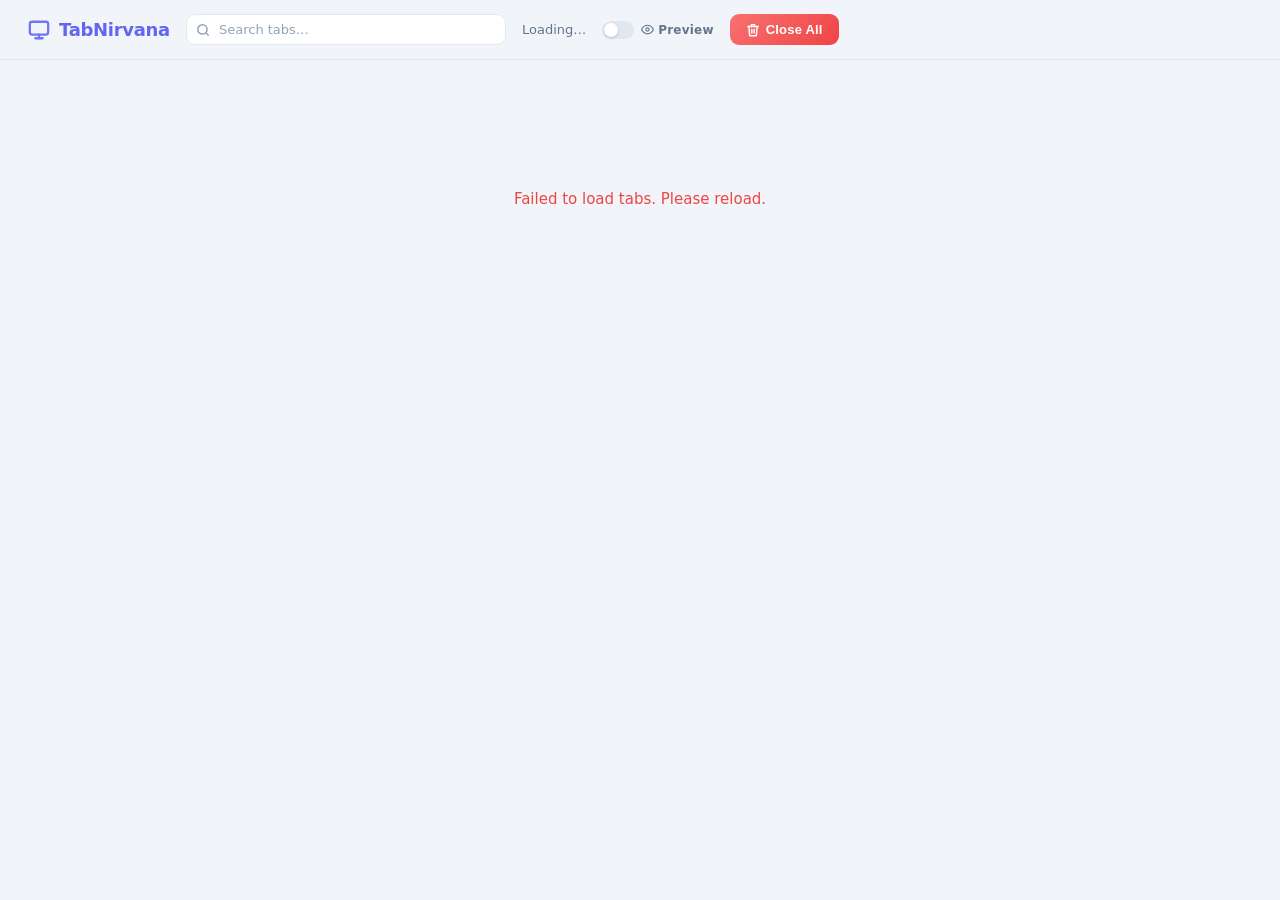
==== summary/index.html @ 6fbabc2b "Initial commit: TabNirvana Chrome extension" ====
<!DOCTYPE html>
<html lang="en">
<head>
  <meta charset="UTF-8">
  <meta name="viewport" content="width=device-width, initial-scale=1.0">
  <title>TabNirvana</title>
  <link rel="stylesheet" href="style.css">
</head>
<body>

  <!-- ── Header ── -->
  <header id="header">
    <div class="header-inner">
      <div class="logo">
        <svg width="22" height="22" viewBox="0 0 24 24" fill="none"
             stroke="currentColor" stroke-width="2.5"
             stroke-linecap="round" stroke-linejoin="round">
          <rect x="2" y="3" width="20" height="14" rx="2.5"/>
          <path d="M8 21h8"/><path d="M12 17v4"/>
        </svg>
        <span>TabNirvana</span>
      </div>
      <div class="search-wrap">
        <svg class="search-icon" width="14" height="14" viewBox="0 0 24 24" fill="none"
             stroke="currentColor" stroke-width="2.5" stroke-linecap="round" stroke-linejoin="round">
          <circle cx="11" cy="11" r="8"/><path d="M21 21l-4.35-4.35"/>
        </svg>
        <input id="search-input" class="search-input" type="search"
               placeholder="Search tabs…" autocomplete="off" spellcheck="false">
        <span id="search-count" class="search-count" hidden></span>
        <button id="search-clear" class="search-clear" hidden aria-label="Clear search">
          <svg width="12" height="12" viewBox="0 0 24 24" fill="none"
               stroke="currentColor" stroke-width="2.8" stroke-linecap="round" stroke-linejoin="round">
            <path d="M18 6L6 18M6 6l12 12"/>
          </svg>
        </button>
      </div>
      <div id="header-stats" class="header-stats">Loading…</div>
      <label class="preview-toggle" title="Enable hover preview (fetches page content on hover)">
        <input type="checkbox" id="hover-toggle">
        <span class="toggle-track"><span class="toggle-thumb"></span></span>
        <span class="toggle-text">
          <svg width="13" height="13" viewBox="0 0 24 24" fill="none" stroke="currentColor"
               stroke-width="2" stroke-linecap="round" stroke-linejoin="round">
            <path d="M1 12s4-8 11-8 11 8 11 8-4 8-11 8-11-8-11-8z"/>
            <circle cx="12" cy="12" r="3"/>
          </svg>
          Preview
        </span>
      </label>
      <button id="close-all-btn" class="btn-danger" title="Close all tabs in this window (except this summary tab)">
        <svg width="14" height="14" viewBox="0 0 24 24" fill="none"
             stroke="currentColor" stroke-width="2.5"
             stroke-linecap="round" stroke-linejoin="round">
          <polyline points="3 6 5 6 21 6"/>
          <path d="M19 6l-1 14a2 2 0 01-2 2H8a2 2 0 01-2-2L5 6"/>
          <path d="M10 11v6M14 11v6"/>
          <path d="M9 6V4a1 1 0 011-1h4a1 1 0 011 1v2"/>
        </svg>
        Close All
      </button>
    </div>
  </header>

  <!-- ── Main Content ── -->
  <main id="main">

    <!-- Loading State -->
    <div id="loading" class="state-loading">
      <div class="spinner"></div>
      <p>Gathering your tabs…</p>
    </div>

    <!-- Masonry Grid -->
    <div id="masonry" class="masonry" hidden></div>

    <!-- Empty / Nirvana State -->
    <div id="empty-state" class="state-empty" hidden>
      <div class="empty-icon">☯</div>
      <h2>Nirvana Achieved</h2>
      <p>All tabs have been released. Your mind is clear.</p>
    </div>

  </main>

  <script src="app.js"></script>
</body>
</html>
---- summary/style.css ----
/* ──────────────────────────────────────────────
   TabNirvana — Summary Page Styles
   Fresh, flat, clean. Masonry layout.
   ────────────────────────────────────────────── */

/* ── Reset ── */
*, *::before, *::after { box-sizing: border-box; margin: 0; padding: 0; }

/* Force [hidden] to win over any display rule in this stylesheet */
[hidden] { display: none !important; }

/* ── Design Tokens ── */
:root {
  --bg:           #f1f5f9;
  --surface:      #ffffff;
  --border:       #e2e8f0;
  --text-primary: #1e293b;
  --text-sec:     #64748b;
  --text-muted:   #94a3b8;
  --accent:       #6366f1;
  --accent-light: #eef2ff;
  --danger:       #ef4444;
  --danger-light: #fef2f2;
  --danger-border:#fecaca;
  --radius-card:  14px;
  --radius-btn:   9px;
  --shadow:       0 2px 12px rgba(0,0,0,.06);
  --shadow-hover: 0 8px 28px rgba(0,0,0,.10);
}

/* ── Body ── */
body {
  background: var(--bg);
  color: var(--text-primary);
  font-family: -apple-system, BlinkMacSystemFont, 'Segoe UI', system-ui, sans-serif;
  min-height: 100vh;
  line-height: 1.5;
  -webkit-font-smoothing: antialiased;
}

/* ── Header ── */
#header {
  position: sticky;
  top: 0;
  z-index: 100;
  background: rgba(241,245,249,.88);
  backdrop-filter: blur(14px);
  -webkit-backdrop-filter: blur(14px);
  border-bottom: 1px solid var(--border);
}

.header-inner {
  max-width: 1440px;
  margin: 0 auto;
  padding: 14px 28px;
  display: flex;
  align-items: center;
  gap: 16px;
}

/* Logo */
.logo {
  display: flex;
  align-items: center;
  gap: 9px;
  font-size: 18px;
  font-weight: 800;
  color: var(--accent);
  flex-shrink: 0;
  letter-spacing: -.3px;
}

.logo svg { opacity: .9; }

/* ── Search ── */
.search-wrap {
  position: relative;
  display: flex;
  align-items: center;
  flex: 1;
  max-width: 320px;
}

.search-icon {
  position: absolute;
  left: 10px;
  color: var(--text-muted);
  pointer-events: none;
  flex-shrink: 0;
}

.search-input {
  width: 100%;
  padding: 7px 10px 7px 32px;
  background: var(--surface);
  border: 1.5px solid var(--border);
  border-radius: var(--radius-btn);
  font-size: 13px;
  color: var(--text-primary);
  font-family: inherit;
  outline: none;
  transition: border-color .15s, box-shadow .15s;
  /* remove native search cancel button */
  -webkit-appearance: none;
}

.search-input::placeholder { color: var(--text-muted); }

.search-input:focus {
  border-color: var(--accent);
  box-shadow: 0 0 0 3px rgba(99,102,241,.12);
}

/* hide native × in WebKit */
.search-input::-webkit-search-cancel-button { display: none; }

.search-count {
  position: absolute;
  right: 32px;
  font-size: 11px;
  font-weight: 600;
  color: var(--text-muted);
  pointer-events: none;
}

/* ── Search clear button ── */
.search-clear {
  position: absolute;
  right: 6px;
  display: flex;
  align-items: center;
  justify-content: center;
  width: 20px;
  height: 20px;
  background: var(--border);
  border: none;
  border-radius: 50%;
  cursor: pointer;
  color: var(--text-sec);
  padding: 0;
  transition: background .12s, color .12s, transform .12s;
  flex-shrink: 0;
}

.search-clear:hover {
  background: #cbd5e1;
  color: var(--text-primary);
  transform: scale(1.1);
}

.search-clear:active { transform: scale(.9); }

/* Stats */
.header-stats {
  font-size: 13px;
  color: var(--text-sec);
  font-weight: 500;
  flex-shrink: 0;
}

/* ── Hover Preview Toggle ── */
.preview-toggle {
  display: flex;
  align-items: center;
  gap: 7px;
  cursor: pointer;
  flex-shrink: 0;
  user-select: none;
}

#hover-toggle { display: none; }

.toggle-track {
  position: relative;
  width: 32px;
  height: 18px;
  background: var(--border);
  border-radius: 9px;
  flex-shrink: 0;
  transition: background .2s;
}

#hover-toggle:checked + .toggle-track { background: var(--accent); }

.toggle-thumb {
  position: absolute;
  top: 2px;
  left: 2px;
  width: 14px;
  height: 14px;
  background: #fff;
  border-radius: 50%;
  box-shadow: 0 1px 3px rgba(0,0,0,.2);
  transition: left .18s cubic-bezier(.34,1.56,.64,1);
}

#hover-toggle:checked + .toggle-track .toggle-thumb { left: 16px; }

.toggle-text {
  display: flex;
  align-items: center;
  gap: 4px;
  font-size: 12px;
  font-weight: 600;
  color: var(--text-sec);
  letter-spacing: .2px;
}

/* Danger button */
.btn-danger {
  display: flex;
  align-items: center;
  gap: 6px;
  padding: 8px 16px;
  background: linear-gradient(135deg, #f87171, #ef4444);
  color: #fff;
  border: none;
  border-radius: var(--radius-btn);
  font-size: 13px;
  font-weight: 700;
  cursor: pointer;
  flex-shrink: 0;
  letter-spacing: .2px;
  transition: transform .15s, box-shadow .15s;
}

.btn-danger:hover {
  transform: translateY(-1px);
  box-shadow: 0 4px 14px rgba(239,68,68,.45);
}

.btn-danger:active { transform: scale(.96); }

/* ── Main ── */
#main {
  max-width: 1440px;
  margin: 0 auto;
  padding: 28px 28px 60px;
}

/* ── Loading State ── */
.state-loading {
  display: flex;
  flex-direction: column;
  align-items: center;
  gap: 16px;
  padding: 100px 0;
  color: var(--text-sec);
  font-size: 15px;
}

.spinner {
  width: 36px;
  height: 36px;
  border: 3px solid var(--border);
  border-top-color: var(--accent);
  border-radius: 50%;
  animation: spin .7s linear infinite;
}

@keyframes spin { to { transform: rotate(360deg); } }

/* ── Empty State ── */
.state-empty {
  display: flex;
  flex-direction: column;
  align-items: center;
  justify-content: center;
  gap: 14px;
  padding: 120px 24px;
  text-align: center;
}

.empty-icon {
  font-size: 56px;
  animation: float 3s ease-in-out infinite;
  filter: drop-shadow(0 4px 12px rgba(99,102,241,.3));
}

@keyframes float {
  0%, 100% { transform: translateY(0); }
  50%       { transform: translateY(-10px); }
}

.state-empty h2 {
  font-size: 24px;
  font-weight: 800;
  color: var(--text-primary);
  letter-spacing: -.3px;
}

.state-empty p {
  font-size: 15px;
  color: var(--text-sec);
  max-width: 280px;
}

/* ── Masonry Grid ── */
.masonry {
  columns: 3 340px;
  column-gap: 18px;
}

/* ── Domain Card ── */
.domain-card {
  break-inside: avoid;
  margin-bottom: 18px;
  background: var(--surface);
  border: 1.5px solid var(--border);
  border-radius: var(--radius-card);
  box-shadow: var(--shadow);
  overflow: hidden;
  animation: card-in .4s cubic-bezier(.34,1.56,.64,1) both;
  transition: box-shadow .2s, border-color .2s;
}

.domain-card:hover {
  box-shadow: var(--shadow-hover);
}

@keyframes card-in {
  from { opacity: 0; transform: translateY(20px) scale(.96); }
  to   { opacity: 1; transform: translateY(0)    scale(1); }
}

/* ── Card Header ── */
.card-header {
  display: flex;
  align-items: center;
  justify-content: space-between;
  gap: 10px;
  padding: 11px 12px;
  border-bottom: 1px solid var(--border);
}

.domain-info {
  display: flex;
  align-items: center;
  gap: 7px;
  min-width: 0;
  flex: 1;
}

.domain-favicon {
  width: 16px;
  height: 16px;
  flex-shrink: 0;
  border-radius: 4px;
}

.domain-name {
  font-size: 13px;
  font-weight: 700;
  color: var(--text-primary);
  white-space: nowrap;
  overflow: hidden;
  text-overflow: ellipsis;
}

.tab-badge {
  font-size: 11px;
  font-weight: 700;
  padding: 2px 8px;
  border-radius: 20px;
  flex-shrink: 0;
  /* color & bg set inline per domain */
}

/* Close-group button */
.close-group-btn {
  display: flex;
  align-items: center;
  gap: 4px;
  padding: 5px 10px;
  background: var(--danger-light);
  color: var(--danger);
  border: 1px solid var(--danger-border);
  border-radius: 8px;
  font-size: 11px;
  font-weight: 700;
  cursor: pointer;
  flex-shrink: 0;
  white-space: nowrap;
  transition: background .15s, transform .15s;
}

.close-group-btn:hover   { background: #fee2e2; transform: scale(1.04); }
.close-group-btn:active  { transform: scale(.95); }

/* ── Tab List ── */
.tab-list {
  list-style: none;
  padding: 6px;
  display: flex;
  flex-direction: column;
  gap: 2px;
}

/* ── Tab Item ── */
.tab-item {
  display: flex;
  align-items: center;
  gap: 2px;
  border-radius: 9px;
  overflow: hidden;
  transition: background .12s;
}

.tab-item:hover { background: #f8fafc; }

/* Clickable left side */
.tab-main {
  flex: 1;
  display: flex;
  align-items: flex-start;
  gap: 9px;
  padding: 8px 10px;
  cursor: pointer;
  border-radius: 9px;
  min-width: 0;
  outline: none;
  transition: background .12s;
}

.tab-main:hover      { background: var(--accent-light); }
.tab-main:focus-visible { outline: 2px solid var(--accent); outline-offset: 1px; }

.tab-favicon {
  width: 16px;
  height: 16px;
  flex-shrink: 0;
  margin-top: 2px;
  border-radius: 4px;
  object-fit: contain;
}

.tab-info { flex: 1; min-width: 0; }

.tab-title-row {
  display: flex;
  align-items: center;
  gap: 0;
  min-width: 0;
}

.tab-title {
  font-size: 13px;
  font-weight: 500;
  color: var(--text-primary);
  white-space: nowrap;
  overflow: hidden;
  text-overflow: ellipsis;
  line-height: 1.45;
}

.tab-preview {
  font-size: 11.5px;
  color: var(--text-sec);
  line-height: 1.45;
  margin-top: 2px;
  display: -webkit-box;
  -webkit-line-clamp: 2;
  -webkit-box-orient: vertical;
  overflow: hidden;
}

/* Close tab button — appears on row hover */
.close-tab-btn {
  flex-shrink: 0;
  width: 26px;
  height: 26px;
  display: flex;
  align-items: center;
  justify-content: center;
  background: transparent;
  border: none;
  border-radius: 7px;
  cursor: pointer;
  color: var(--text-muted);
  opacity: 0;
  margin-right: 6px;
  transition: background .13s, color .13s, opacity .13s, transform .13s;
}

.tab-item:hover .close-tab-btn { opacity: 1; }

.close-tab-btn:hover {
  background: var(--danger-light);
  color: var(--danger);
  transform: scale(1.1);
}

.close-tab-btn:active { transform: scale(.9); }

/* ── Coin Animation ── */
.coin {
  position: fixed;
  width: 22px;
  height: 22px;
  border-radius: 50%;
  pointer-events: none;
  z-index: 99999;

  /* Gold gradient mimicking a real coin */
  background: radial-gradient(circle at 38% 32%, #fff176, #ffd600 45%, #f9a825 75%, #e65100);
  box-shadow:
    0 2px 5px rgba(0,0,0,.35),
    inset 0 1px 3px rgba(255,255,200,.7),
    inset 0 -1px 2px rgba(0,0,0,.25);

  /* Dollar/yen symbol */
  display: flex;
  align-items: center;
  justify-content: center;
  font-size: 9px;
  font-weight: 900;
  color: #c67c00;
  text-shadow: 0 1px 1px rgba(255,255,255,.6);

  /* Motion — tx, ty, dur set inline by JS */
  animation-name: coin-fly;
  animation-timing-function: cubic-bezier(.25,.46,.45,.94);
  animation-fill-mode: forwards;
  animation-duration: .6s;
}

@keyframes coin-fly {
  0% {
    transform: translate(-50%, -50%) scale(1) rotateY(0deg);
    opacity: 1;
  }
  40% {
    opacity: 1;
  }
  100% {
    transform:
      translate(calc(-50% + var(--tx, 0px)), calc(-50% + var(--ty, -60px) + 90px))
      scale(.35)
      rotateY(600deg);
    opacity: 0;
  }
}

/* ── OG Image thumbnail ── */
.tab-thumb {
  flex-shrink: 0;
  width: 72px;
  height: 48px;
  border-radius: 7px;
  object-fit: cover;
  opacity: 0.82;
  background: var(--border);
  margin-left: 6px;
  transition: opacity .15s, transform .15s;
  align-self: center;
}

.tab-main:hover .tab-thumb {
  opacity: 1;
  transform: scale(1.03);
}

/* ── Other-window badge ── */
.win-badge {
  display: inline-flex;
  align-items: center;
  font-size: 10px;
  font-weight: 700;
  color: #6366f1;
  background: #eef2ff;
  border: 1px solid #c7d2fe;
  border-radius: 4px;
  padding: 1px 4px;
  margin-left: 5px;
  flex-shrink: 0;
  white-space: nowrap;
}

/* ── Duplicate URL badge ── */
.dup-badge {
  display: inline-flex;
  align-items: center;
  gap: 2px;
  font-size: 10px;
  font-weight: 700;
  color: #f59e0b;
  background: rgba(245,158,11,.1);
  border: 1px solid rgba(245,158,11,.25);
  border-radius: 5px;
  padding: 1px 5px;
  margin-left: 5px;
  flex-shrink: 0;
  vertical-align: middle;
  white-space: nowrap;
}

/* ── New tab enter animation ── */
@keyframes tab-enter {
  from { opacity: 0; transform: translateX(-8px); }
  to   { opacity: 1; transform: translateX(0); }
}

.tab-item.tab-new {
  animation: tab-enter .2s ease both;
}

/* ── Search: hide non-matching items/cards ── */
.tab-item.search-hidden  { display: none !important; }
.domain-card.search-hidden { display: none !important; }

/* ── Row exit animation ── */
.tab-item.removing {
  transition: transform .2s ease, opacity .2s ease, max-height .25s ease, padding .25s ease;
  overflow: hidden;
  max-height: 0 !important;
  opacity: 0 !important;
  padding-top: 0 !important;
  padding-bottom: 0 !important;
  transform: translateX(12px);
}

/* ── Hover Preview Card ── */
#tab-hover-card {
  position: fixed;
  z-index: 999999;
  width: 320px;
  background: var(--surface);
  border: 1.5px solid var(--border);
  border-radius: var(--radius-card);
  box-shadow: 0 16px 48px rgba(0,0,0,.18), 0 4px 16px rgba(0,0,0,.08);
  overflow: hidden;
  pointer-events: none;
  opacity: 0;
  transform: translateY(6px) scale(.97);
  transition: opacity .14s ease, transform .14s ease;
}

#tab-hover-card.visible {
  opacity: 1;
  transform: translateY(0) scale(1);
}

/* Preview area: clips the scaled-down iframe */
.hc-preview {
  position: relative;
  width: 320px;
  height: 200px;
  overflow: hidden;
  background: var(--bg);
  border-bottom: 1px solid var(--border);
  flex-shrink: 0;
}

/* The actual iframe: 1280×800 scaled to 320×200 (factor 0.25) */
.hc-iframe {
  width: 1280px;
  height: 800px;
  border: none;
  transform: scale(0.25);
  transform-origin: top left;
  display: block;
}

/* Loading spinner overlay */
.hc-loading {
  position: absolute;
  inset: 0;
  display: flex;
  align-items: center;
  justify-content: center;
  background: var(--bg);
}

/* Fallback OG image */
.hc-image {
  width: 100%;
  height: 100%;
  object-fit: cover;
  display: block;
}

/* "No preview" text */
.hc-no-preview {
  position: absolute;
  inset: 0;
  display: flex;
  align-items: center;
  justify-content: center;
  font-size: 12px;
  color: var(--text-muted);
}

/* Footer: title + url */
.hc-footer {
  padding: 9px 12px 11px;
}

.hc-title {
  font-size: 13px;
  font-weight: 600;
  color: var(--text-primary);
  line-height: 1.4;
  margin-bottom: 3px;
  white-space: nowrap;
  overflow: hidden;
  text-overflow: ellipsis;
}

.hc-url {
  font-size: 11px;
  color: var(--text-muted);
  white-space: nowrap;
  overflow: hidden;
  text-overflow: ellipsis;
}
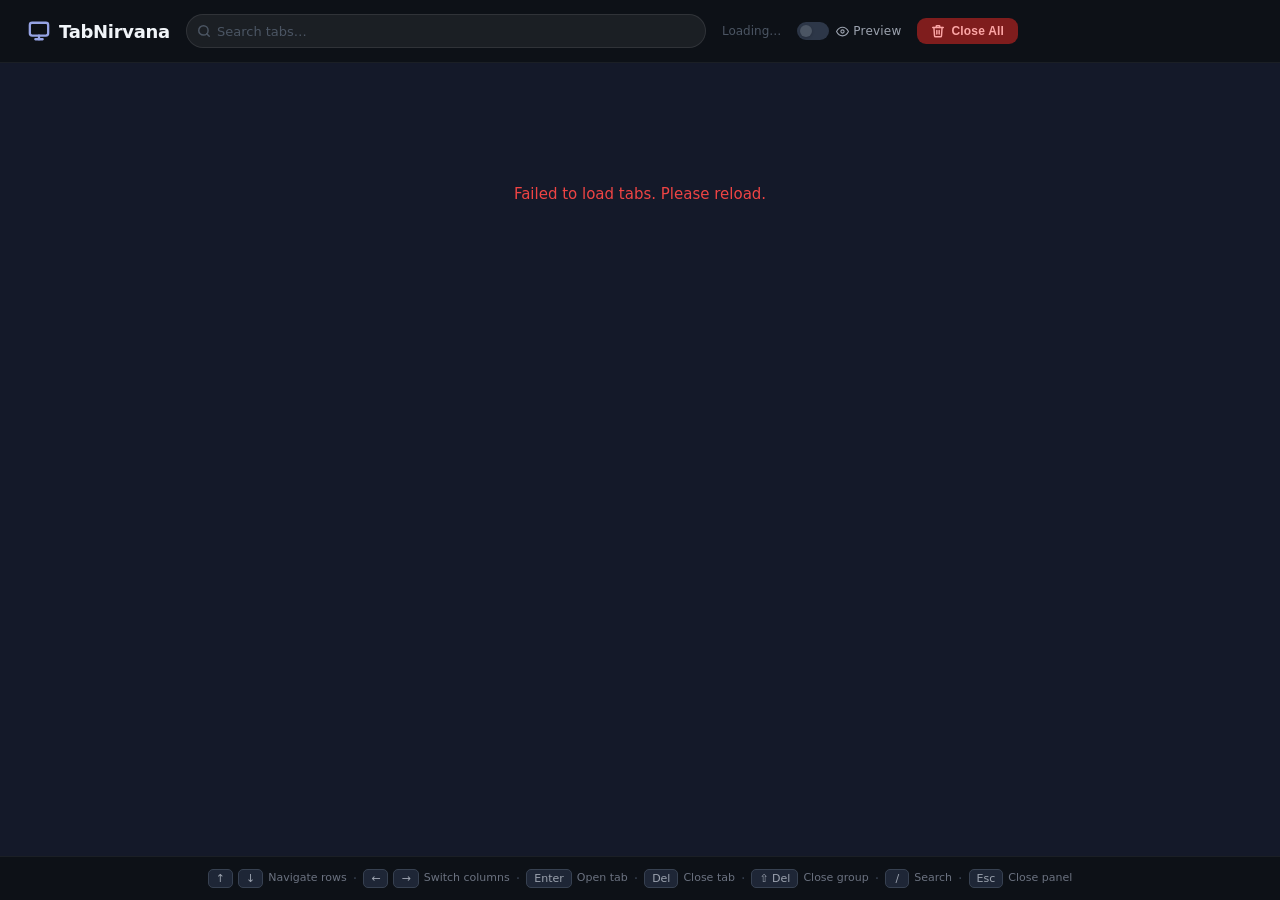
==== commit 5509f113: "feat: dark theme, keyboard shortcut bar, improved search & scroll - Apply dark theme to panel (bg #1" ====
--- a/summary/index.html
+++ b/summary/index.html
@@ -84,5 +84,22 @@
   </main>
 
   <script src="app.js"></script>
+
+  <!-- Keyboard shortcuts bar -->
+  <footer class="kbd-bar">
+    <div class="kgroup"><kbd>↑</kbd><kbd>↓</kbd><span class="klabel">Navigate rows</span></div>
+    <span class="ksep">·</span>
+    <div class="kgroup"><kbd>←</kbd><kbd>→</kbd><span class="klabel">Switch columns</span></div>
+    <span class="ksep">·</span>
+    <div class="kgroup"><kbd>Enter</kbd><span class="klabel">Open tab</span></div>
+    <span class="ksep">·</span>
+    <div class="kgroup"><kbd>Del</kbd><span class="klabel">Close tab</span></div>
+    <span class="ksep">·</span>
+    <div class="kgroup"><kbd>⇧ Del</kbd><span class="klabel">Close group</span></div>
+    <span class="ksep">·</span>
+    <div class="kgroup"><kbd>/</kbd><span class="klabel">Search</span></div>
+    <span class="ksep">·</span>
+    <div class="kgroup"><kbd>Esc</kbd><span class="klabel">Close panel</span></div>
+  </footer>
 </body>
 </html>
--- a/summary/style.css
+++ b/summary/style.css
@@ -30,12 +30,14 @@
 
 /* ── Body ── */
 body {
-  background: var(--bg);
+  background: #141929;
   color: var(--text-primary);
   font-family: -apple-system, BlinkMacSystemFont, 'Segoe UI', system-ui, sans-serif;
   min-height: 100vh;
   line-height: 1.5;
   -webkit-font-smoothing: antialiased;
+  display: flex;
+  flex-direction: column;
 }
 
 /* ── Header ── */
@@ -43,10 +45,8 @@
   position: sticky;
   top: 0;
   z-index: 100;
-  background: rgba(241,245,249,.88);
-  backdrop-filter: blur(14px);
-  -webkit-backdrop-filter: blur(14px);
-  border-bottom: 1px solid var(--border);
+  background: #0d1117;
+  border-bottom: 1px solid rgba(255,255,255,0.06);
 }
 
 .header-inner {
@@ -65,12 +65,12 @@
   gap: 9px;
   font-size: 18px;
   font-weight: 800;
-  color: var(--accent);
+  color: #f1f5f9;
   flex-shrink: 0;
   letter-spacing: -.3px;
 }
 
-.logo svg { opacity: .9; }
+.logo svg { opacity: .9; stroke: #a5b4fc; }
 
 /* ── Search ── */
 .search-wrap {
@@ -78,73 +78,73 @@
   display: flex;
   align-items: center;
   flex: 1;
-  max-width: 320px;
+  max-width: 520px;
+  background: rgba(255,255,255,0.06);
+  border: 1px solid rgba(255,255,255,0.09);
+  border-radius: 24px;
+  height: 34px;
+  padding: 0 14px 0 10px;
 }
 
 .search-icon {
-  position: absolute;
-  left: 10px;
-  color: var(--text-muted);
+  position: static;
+  color: #4b5563;
   pointer-events: none;
   flex-shrink: 0;
+  margin-right: 6px;
 }
 
 .search-input {
-  width: 100%;
-  padding: 7px 10px 7px 32px;
-  background: var(--surface);
-  border: 1.5px solid var(--border);
-  border-radius: var(--radius-btn);
+  flex: 1;
+  padding: 0;
+  background: transparent;
+  border: none;
+  border-radius: 0;
   font-size: 13px;
-  color: var(--text-primary);
+  color: #e2e8f0;
   font-family: inherit;
   outline: none;
-  transition: border-color .15s, box-shadow .15s;
-  /* remove native search cancel button */
   -webkit-appearance: none;
 }
 
-.search-input::placeholder { color: var(--text-muted); }
-
-.search-input:focus {
-  border-color: var(--accent);
-  box-shadow: 0 0 0 3px rgba(99,102,241,.12);
-}
+.search-input::placeholder { color: #4b5563; }
+.search-input:focus { box-shadow: none; }
 
 /* hide native × in WebKit */
 .search-input::-webkit-search-cancel-button { display: none; }
 
 .search-count {
-  position: absolute;
-  right: 32px;
+  position: static;
+  margin-left: 4px;
   font-size: 11px;
   font-weight: 600;
-  color: var(--text-muted);
+  color: #6b7280;
   pointer-events: none;
+  flex-shrink: 0;
 }
 
 /* ── Search clear button ── */
 .search-clear {
-  position: absolute;
-  right: 6px;
+  position: static;
+  margin-left: 4px;
   display: flex;
   align-items: center;
   justify-content: center;
   width: 20px;
   height: 20px;
-  background: var(--border);
+  background: rgba(255,255,255,0.1);
   border: none;
   border-radius: 50%;
   cursor: pointer;
-  color: var(--text-sec);
+  color: #9ca3af;
   padding: 0;
   transition: background .12s, color .12s, transform .12s;
   flex-shrink: 0;
 }
 
 .search-clear:hover {
-  background: #cbd5e1;
-  color: var(--text-primary);
+  background: rgba(255,255,255,0.18);
+  color: #f1f5f9;
   transform: scale(1.1);
 }
 
@@ -152,10 +152,11 @@
 
 /* Stats */
 .header-stats {
-  font-size: 13px;
-  color: var(--text-sec);
+  font-size: 12px;
+  color: #4b5563;
   font-weight: 500;
   flex-shrink: 0;
+  white-space: nowrap;
 }
 
 /* ── Hover Preview Toggle ── */
@@ -174,7 +175,7 @@
   position: relative;
   width: 32px;
   height: 18px;
-  background: var(--border);
+  background: #2d3748;
   border-radius: 9px;
   flex-shrink: 0;
   transition: background .2s;
@@ -184,25 +185,28 @@
 
 .toggle-thumb {
   position: absolute;
-  top: 2px;
-  left: 2px;
-  width: 14px;
-  height: 14px;
-  background: #fff;
+  top: 3px;
+  left: 3px;
+  width: 12px;
+  height: 12px;
+  background: #4b5563;
   border-radius: 50%;
   box-shadow: 0 1px 3px rgba(0,0,0,.2);
   transition: left .18s cubic-bezier(.34,1.56,.64,1);
 }
 
-#hover-toggle:checked + .toggle-track .toggle-thumb { left: 16px; }
+#hover-toggle:checked + .toggle-track .toggle-thumb {
+  left: 17px;
+  background: #fff;
+}
 
 .toggle-text {
   display: flex;
   align-items: center;
   gap: 4px;
   font-size: 12px;
-  font-weight: 600;
-  color: var(--text-sec);
+  font-weight: 500;
+  color: #9ca3af;
   letter-spacing: .2px;
 }
 
@@ -211,31 +215,33 @@
   display: flex;
   align-items: center;
   gap: 6px;
-  padding: 8px 16px;
-  background: linear-gradient(135deg, #f87171, #ef4444);
-  color: #fff;
+  padding: 6px 14px;
+  background: #7f1d1d;
+  color: #fca5a5;
   border: none;
   border-radius: var(--radius-btn);
-  font-size: 13px;
-  font-weight: 700;
+  font-size: 12px;
+  font-weight: 600;
   cursor: pointer;
   flex-shrink: 0;
   letter-spacing: .2px;
-  transition: transform .15s, box-shadow .15s;
+  transition: background .15s, transform .15s;
 }
 
 .btn-danger:hover {
+  background: #991b1b;
   transform: translateY(-1px);
-  box-shadow: 0 4px 14px rgba(239,68,68,.45);
 }
 
 .btn-danger:active { transform: scale(.96); }
 
 /* ── Main ── */
 #main {
+  flex: 1;
   max-width: 1440px;
+  width: 100%;
   margin: 0 auto;
-  padding: 28px 28px 60px;
+  padding: 20px 20px 24px;
 }
 
 /* ── Loading State ── */
@@ -304,18 +310,17 @@
 /* ── Domain Card ── */
 .domain-card {
   break-inside: avoid;
-  margin-bottom: 18px;
-  background: var(--surface);
-  border: 1.5px solid var(--border);
+  margin-bottom: 14px;
+  background: #ffffff;
   border-radius: var(--radius-card);
-  box-shadow: var(--shadow);
+  box-shadow: 0 2px 8px rgba(0,0,0,0.35);
   overflow: hidden;
   animation: card-in .4s cubic-bezier(.34,1.56,.64,1) both;
-  transition: box-shadow .2s, border-color .2s;
+  transition: box-shadow .2s;
 }
 
 .domain-card:hover {
-  box-shadow: var(--shadow-hover);
+  box-shadow: 0 8px 28px rgba(0,0,0,0.45);
 }
 
 @keyframes card-in {
@@ -330,7 +335,8 @@
   justify-content: space-between;
   gap: 10px;
   padding: 11px 12px;
-  border-bottom: 1px solid var(--border);
+  background: #f8fafc;
+  border-bottom: 1px solid #f1f5f9;
 }
 
 .domain-info {
@@ -391,6 +397,7 @@
 .tab-list {
   list-style: none;
   padding: 6px;
+  background: #ffffff;
   display: flex;
   flex-direction: column;
   gap: 2px;
@@ -403,10 +410,11 @@
   gap: 2px;
   border-radius: 9px;
   overflow: hidden;
+  background: #ffffff;
   transition: background .12s;
 }
 
-.tab-item:hover { background: #f8fafc; }
+.tab-item:hover { background: #f1f5f9; }
 
 /* Clickable left side */
 .tab-main {
@@ -608,6 +616,15 @@
 .tab-item.search-hidden  { display: none !important; }
 .domain-card.search-hidden { display: none !important; }
 
+/* ── Keyboard navigation focus ── */
+.tab-item.kbd-focus {
+  background: var(--accent-light);
+  outline: 2px solid var(--accent);
+  outline-offset: -2px;
+  border-radius: 9px;
+}
+.tab-item.kbd-focus .close-tab-btn { opacity: 1; }
+
 /* ── Row exit animation ── */
 .tab-item.removing {
   transition: transform .2s ease, opacity .2s ease, max-height .25s ease, padding .25s ease;
@@ -713,3 +730,54 @@
   overflow: hidden;
   text-overflow: ellipsis;
 }
+
+/* ── Keyboard Shortcuts Bar ── */
+.kbd-bar {
+  flex-shrink: 0;
+  background: #0d1117;
+  border-top: 1px solid rgba(255,255,255,0.06);
+  height: 44px;
+  display: flex;
+  align-items: center;
+  justify-content: center;
+  gap: 4px;
+  padding: 0 24px;
+  position: sticky;
+  bottom: 0;
+  z-index: 100;
+}
+
+.kgroup {
+  display: flex;
+  align-items: center;
+  gap: 5px;
+}
+
+.kgroup + .kgroup { margin-left: 14px; }
+
+kbd {
+  display: inline-flex;
+  align-items: center;
+  justify-content: center;
+  background: #1e2636;
+  border: 1px solid #374151;
+  border-radius: 5px;
+  padding: 3px 7px;
+  font-size: 11px;
+  color: #9ca3af;
+  font-family: inherit;
+  min-width: 24px;
+  line-height: 1;
+}
+
+.klabel {
+  font-size: 11px;
+  color: #6b7280;
+  white-space: nowrap;
+}
+
+.ksep {
+  color: #374151;
+  font-size: 14px;
+  margin: 0 2px;
+}
